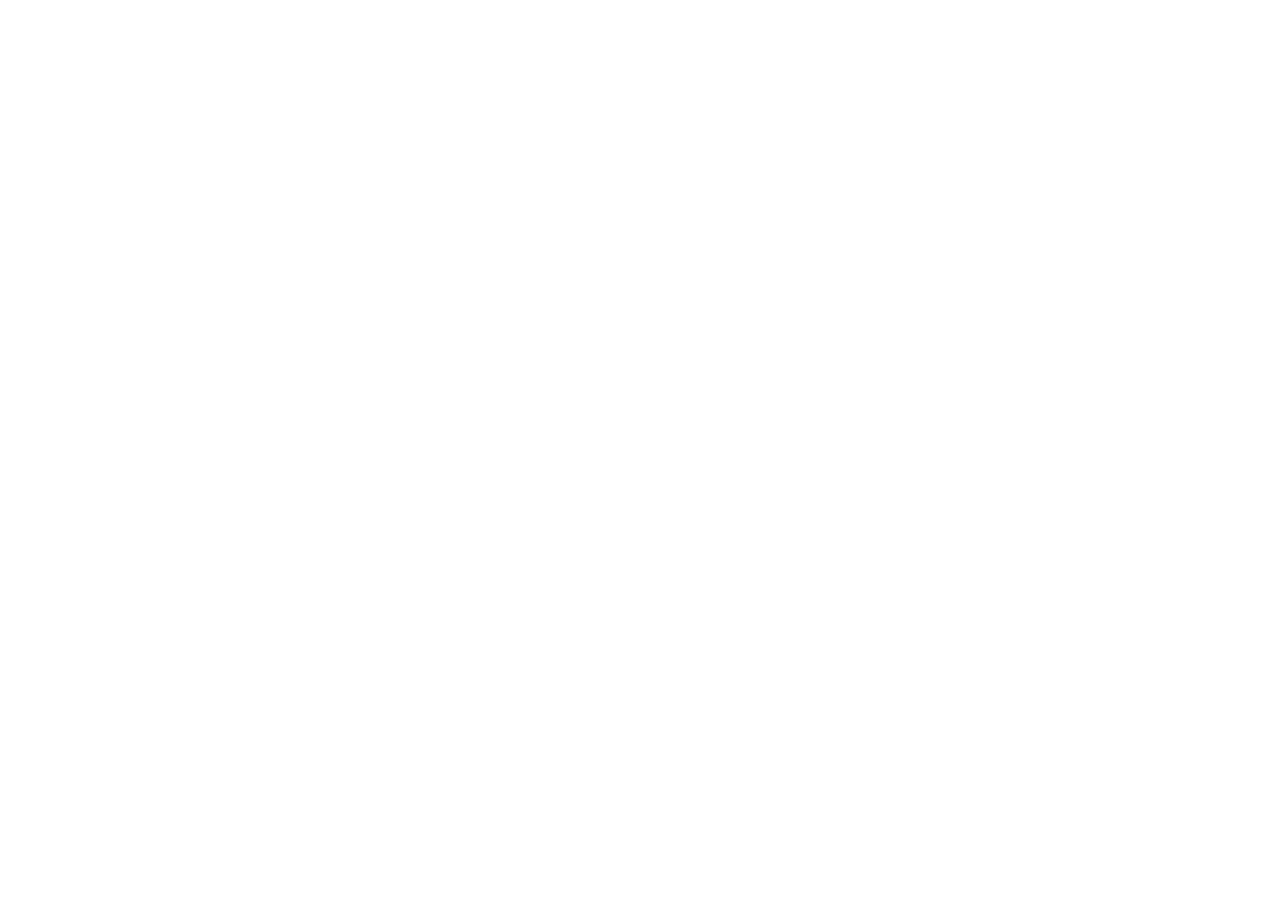
==== homework/hw4/index.html @ 624d9e04 "Add files via upload" ====
<!DOCTYPE html>
<meta charset="utf-8">

<!-- Load d3.js -->
<script src="https://d3js.org/d3.v4.js"></script>

<!-- Create a div where the graph will take place -->
<div id="my_dataviz"></div>

<!-- Load color palettes -->
<script src="https://d3js.org/d3-scale-chromatic.v1.min.js"></script>

<script>

        // set the dimensions and margins of the graph
        var margin = {top: 80, right: 0, bottom: 30, left: 100},
          width = 800 - margin.left - margin.right,
          height = 700 - margin.top - margin.bottom;
        
        // append the svg object to the body of the page
        var svg = d3.select("#my_dataviz")
        .append("svg")
          .attr("width", width + margin.left + margin.right)
          .attr("height", height + margin.top + margin.bottom)
        .append("g")
          .attr("transform",
                "translate(" + margin.left + "," + margin.top + ")");
        
        // read the data
        d3.csv("heatmap.csv", function(data) {
        
          // Labels of row and columns -> unique identifier of the column called 'group' and 'variable'
          var myGroups = d3.map(data, function(d){return d.group;}).keys()
          var myVars = d3.map(data, function(d){return d.variable;}).keys()
        
          // build X scales and axis:
          var x = d3.scaleBand()
            .range([ 0, width ])
            .domain(myGroups)
            .padding(0.05);
          svg.append("g")
            .style("font-size", 15)
            .style("font-family", 'futura')
            .attr("transform", "translate(0," + height + ")")
            .call(d3.axisBottom(x).tickSize(0))
            .select(".domain").remove()
        
          // build Y scales and axis:
          var y = d3.scaleBand()
            .range([ height, 0 ])
            .domain(myVars)
            .padding(0.05);
          svg.append("g")
            .style("font-size", 15)
            .style("font-family", 'futura')
            .call(d3.axisLeft(y).tickSize(0))
            .select(".domain").remove()
        
          // build color scale
          var myColor = d3.scaleSequential()
            .interpolator(d3.interpolateRdYlGn)
            .domain([1,8])
        
          // create a tooltip
          var tooltip = d3.select("#my_dataviz")
            .append("div")
            .style("opacity", 0)
            .attr("class", "tooltip")
            .style("background-color", "white")
            .style("border", "solid")
            .style("border-width", "2px")
            .style("border-radius", "5px")
            .style("padding", "5px")
        
          // three function that change the tooltip when user hover / move / leave a cell
          var mouseover = function(d) {
            tooltip
              .style("opacity", 1)
            d3.select(this)
              .style("stroke", "black")
              .style("opacity", 1) 
          }
          var mousemove = function(d) {
              if (d.value != 0) {
                  tooltip
                  .html(d.variable + " movies rated as " + d.group + " were given an avergae IMDb rating of " + d.value)
                  .style("left", (d3.mouse(this)[0]+70) + "px")
                  .style("top", (d3.mouse(this)[1]) + "px")
                } else{
                    tooltip
                    .html("Michael Caine hasn't starred in any " + d.variable + " movies with a rating of " + d.group)
                    .style("left", (d3.mouse(this)[0]+70) + "px")
                    .style("top", (d3.mouse(this)[1]) + "px")
                }
        }
          var mouseleave = function(d) {
            tooltip
              .style("opacity", 0)
            d3.select(this)
              .style("stroke", "none")
              .style("opacity", 0.8)
          }
        
          // add the squares
          svg.selectAll()
            .data(data, function(d) {return d.group+':'+d.variable;})
            .enter()
            .append("rect")
              .attr("x", function(d) { return x(d.group) })
              .attr("y", function(d) { return y(d.variable) })
              .attr("rx", 4)
              .attr("ry", 4)
              .attr("width", x.bandwidth() )
              .attr("height", y.bandwidth() )
              .style("fill", function(d) { return myColor(d.value)} )
              .style("stroke-width", 4)
              .style("stroke", "none")
              .style("opacity", 0.8)
            .on("mouseover", mouseover)
            .on("mousemove", mousemove)
            .on("mouseleave", mouseleave)
        })
        
        // add title to graph
        svg.append("text")
                .attr("x", 0)
                .attr("y", -50)
                .attr("text-anchor", "left")
                .style("font-size", "22px")
                .style("font-family", 'futura')
                .text("Michael Caine Bringing the Action!");
        
        // add subtitle to graph
        svg.append("text")
                .attr("x", 0)
                .attr("y", -20)
                .attr("text-anchor", "left")
                .style("font-family", 'futura')
                .style("font-size", "14px")
                .style("fill", "grey")
                .style("max-width", 400)
                .text("Average IMDb ratings for movies starring Michael Caine by genre and grade.");
        
        
        </script>
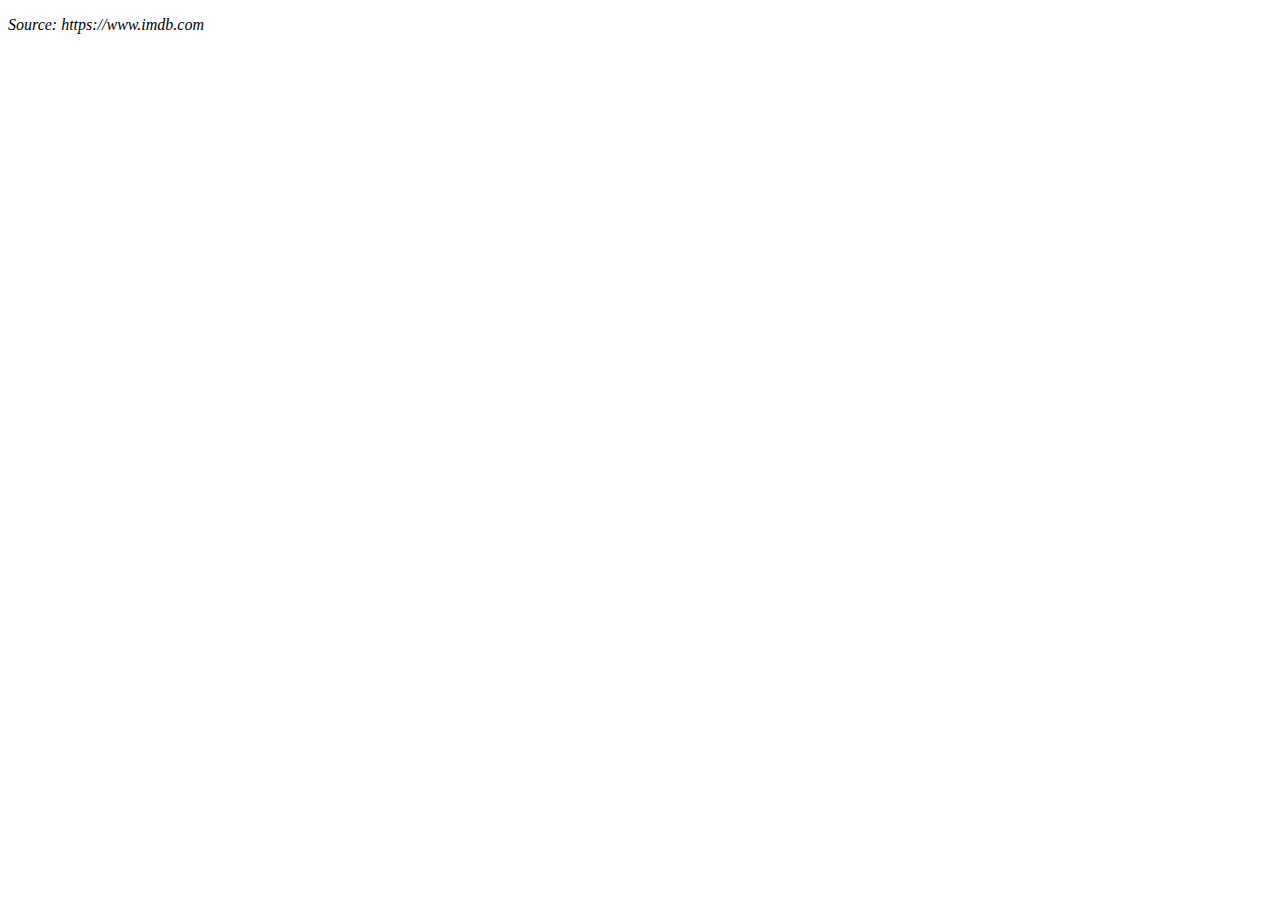
==== commit 695e28ee: "update" ====
--- a/homework/hw4/index.html
+++ b/homework/hw4/index.html
@@ -6,6 +6,8 @@
 
 <!-- Create a div where the graph will take place -->
 <div id="my_dataviz"></div>
+
+<p style="font-family:futura;"><i>Source: https://www.imdb.com</i></p>
 
 <!-- Load color palettes -->
 <script src="https://d3js.org/d3-scale-chromatic.v1.min.js"></script>
